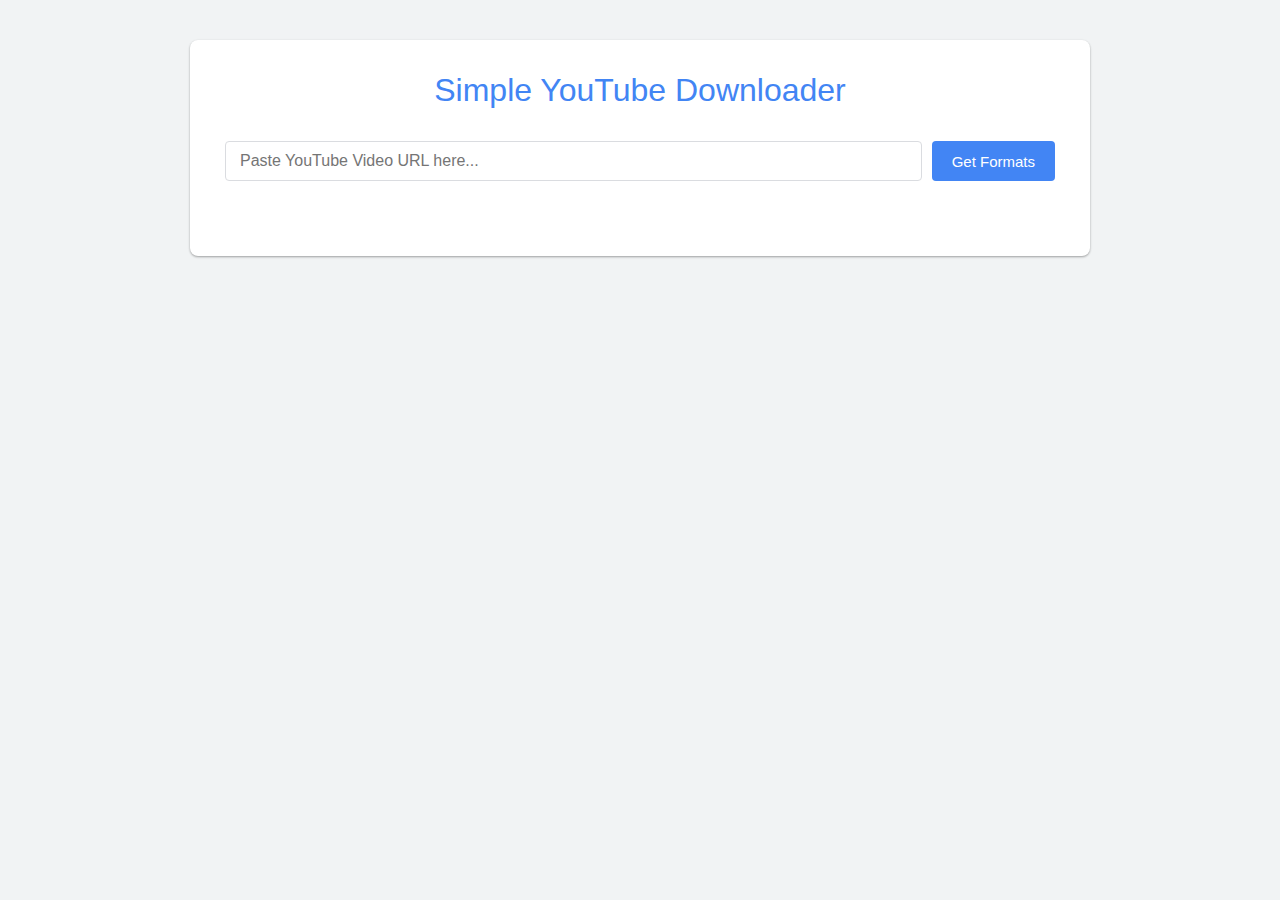
==== index.html @ 7148fa8c "Working with one checkbox tick." ====
<!DOCTYPE html>
<html lang="en">

<head>
    <meta charset="UTF-8">
    <meta name="viewport" content="width=device-width, initial-scale=1.0">
    <title>Simple YouTube Downloader</title>
    <style>
        :root {
            --primary: #4285f4;
            /* Google Blue */
            --danger: #db4437;
            /* Google Red */
            --success: #0f9d58;
            /* Google Green */
            --warning: #f4b400;
            /* Google Yellow */
            --background: #f1f3f4;
            --card-bg: #ffffff;
            --text: #202124;
            --text-secondary: #5f6368;
            --border: #dadce0;
            --hover-bg: #f8f9fa;
        }

        * {
            box-sizing: border-box;
            margin: 0;
            padding: 0;
            font-family: 'Roboto', 'Segoe UI', Arial, sans-serif;
        }

        body {
            background-color: var(--background);
            color: var(--text);
            padding: 20px;
            line-height: 1.6;
        }

        .container {
            max-width: 900px;
            margin: 20px auto;
            background-color: var(--card-bg);
            padding: 25px 35px;
            border-radius: 8px;
            box-shadow: 0 1px 3px rgba(0, 0, 0, 0.12), 0 1px 2px rgba(0, 0, 0, 0.24);
        }

        h1 {
            color: var(--primary);
            margin-bottom: 25px;
            text-align: center;
            font-weight: 500;
        }

        .input-group {
            display: flex;
            gap: 10px;
            margin-bottom: 25px;
            flex-wrap: wrap;
            /* Allow wrapping on smaller screens */
        }

        #youtube-url {
            flex: 1 1 300px;
            /* Allow growing and shrinking, base width 300px */
            padding: 10px 14px;
            border: 1px solid var(--border);
            border-radius: 4px;
            font-size: 16px;
            transition: border-color 0.2s ease-in-out;
        }

        #youtube-url:focus {
            outline: none;
            border-color: var(--primary);
            box-shadow: 0 0 0 2px rgba(66, 133, 244, 0.2);
        }

        .btn {
            padding: 10px 20px;
            border: none;
            border-radius: 4px;
            font-size: 15px;
            font-weight: 500;
            cursor: pointer;
            transition: background-color 0.2s, box-shadow 0.2s;
            flex-shrink: 0;
            /* Don't shrink button */
        }

        .btn-primary {
            background-color: var(--primary);
            color: white;
        }

        .btn-primary:hover {
            background-color: #3367d6;
            box-shadow: 0 1px 3px rgba(0, 0, 0, 0.1);
        }

        .btn-primary:disabled {
            background-color: #a0c3ff;
            cursor: not-allowed;
        }


        .btn-danger {
            background-color: var(--danger);
            color: white;
        }

        .btn-danger:hover {
            background-color: #c5372c;
            box-shadow: 0 1px 3px rgba(0, 0, 0, 0.1);
        }

        .btn-danger:disabled {
            background-color: #f1a19a;
            cursor: not-allowed;
        }

        .format-table-container {
            overflow-x: auto;
            /* Enable horizontal scrolling on small screens */
            margin-bottom: 25px;
        }

        .format-table {
            width: 100%;
            border-collapse: collapse;
            min-width: 600px;
            /* Minimum width before scrolling */
            display: none;
            /* Hidden initially */
        }

        .format-table th,
        .format-table td {
            padding: 10px 12px;
            text-align: left;
            border-bottom: 1px solid var(--border);
            white-space: nowrap;
            /* Prevent text wrapping in cells */
        }

        .format-table th {
            background-color: var(--hover-bg);
            font-weight: 500;
            color: var(--text-secondary);
            font-size: 14px;
        }

        .format-table tbody tr:hover {
            background-color: var(--hover-bg);
        }

        .format-table input[type="radio"] {
            cursor: pointer;
            margin-right: 5px;
            vertical-align: middle;
        }

        .format-table label {
            cursor: pointer;
        }

        .loading,
        .status-message {
            text-align: center;
            margin: 25px 0;
            padding: 15px;
            border-radius: 4px;
        }

        .loading {
            display: none;
        }

        /* Hidden initially */

        .loading-spinner {
            border: 4px solid rgba(0, 0, 0, 0.1);
            border-radius: 50%;
            border-top-color: var(--primary);
            width: 30px;
            height: 30px;
            animation: spin 1s linear infinite;
            margin: 0 auto 10px;
        }

        @keyframes spin {
            0% {
                transform: rotate(0deg);
            }

            100% {
                transform: rotate(360deg);
            }
        }

        .status-message {
            display: none;
        }

        /* Hidden initially */
        .status-message.error {
            color: var(--danger);
            background-color: #fce8e6;
            border: 1px solid #f9bdbb;
        }

        .status-message.success {
            color: var(--success);
            background-color: #e6f4ea;
            border: 1px solid #a5d6a7;
        }

        .download-section {
            text-align: center;
            margin-top: 20px;
            display: none;
            /* Hidden initially */
        }

        .video-title {
            font-size: 18px;
            font-weight: 500;
            margin-bottom: 15px;
            color: var(--text);
            text-align: center;
            display: none;
            /* Hidden initially */
        }

        /* Responsive Adjustments */
        @media (max-width: 600px) {
            .container {
                padding: 15px 20px;
            }

            .input-group {
                flex-direction: column;
            }

            .btn {
                width: 100%;
                /* Full width buttons on small screens */
            }

            h1 {
                font-size: 24px;
            }
        }
    </style>
</head>

<body>
    <div class="container">
        <h1>Simple YouTube Downloader</h1>

        <!-- Status Message Area -->
        <div class="status-message" id="status-message"></div>

        <!-- URL Input -->
        <div class="input-group">
            <input type="text" id="youtube-url" placeholder="Paste YouTube Video URL here..." autocomplete="off">
            <button class="btn btn-primary" id="get-formats-btn">Get Formats</button>
        </div>

        <!-- Loading Indicator -->
        <div class="loading" id="loading">
            <div class="loading-spinner"></div>
            <p>Fetching video information...</p>
        </div>

        <!-- Video Title Display -->
        <div class="video-title" id="video-title"></div>

        <!-- Format Selection Table -->
        <div class="format-table-container">
            <table class="format-table" id="format-table">
                <thead>
                    <tr>
                        <th>Select</th>
                        <th>ID</th>
                        <th>Ext</th>
                        <th>Resolution / Note</th>
                        <th>FPS</th>
                        <th>Size ~</th>
                        <th>VCodec</th>
                        <th>ACodec</th>
                    </tr>
                </thead>
                <tbody id="format-table-body">
                    <!-- Format options will be dynamically added here -->
                </tbody>
            </table>
        </div>

        <!-- Download Button -->
        <div class="download-section" id="download-section">
            <button class="btn btn-danger" id="download-btn" disabled>Download Selected Format</button>
        </div>
    </div>

    <script>
        document.addEventListener('DOMContentLoaded', function () {
            // --- Configurables ---
            const BACKEND_URL = 'http://127.0.0.1:5000'; // Your Flask backend URL

            // --- DOM Elements ---
            const urlInput = document.getElementById('youtube-url');
            const getFormatsBtn = document.getElementById('get-formats-btn');
            const downloadBtn = document.getElementById('download-btn');
            const formatTable = document.getElementById('format-table');
            const formatTableBody = document.getElementById('format-table-body');
            const loadingDiv = document.getElementById('loading');
            const statusMessageDiv = document.getElementById('status-message');
            const downloadSection = document.getElementById('download-section');
            const videoTitleDiv = document.getElementById('video-title');


            // --- State Variables ---
            let currentVideoTitle = '';
            let currentVideoUrl = '';
            let availableFormats = [];
            let selectedFormatDetails = null; // To store full details of the selected format

            // --- Event Listeners ---
            getFormatsBtn.addEventListener('click', handleGetFormats);
            downloadBtn.addEventListener('click', handleDownload);

            // --- Helper Functions ---

            function showStatusMessage(message, type = 'error') {
                statusMessageDiv.textContent = message;
                statusMessageDiv.className = `status-message ${type}`; // Set class for styling
                statusMessageDiv.style.display = 'block';
            }

            function hideStatusMessage() {
                statusMessageDiv.style.display = 'none';
            }

            function showLoading(isLoading) {
                loadingDiv.style.display = isLoading ? 'block' : 'none';
                if (isLoading) {
                    // Disable button while loading
                    getFormatsBtn.disabled = true;
                    // Hide previous results
                    formatTable.style.display = 'none';
                    downloadSection.style.display = 'none';
                    videoTitleDiv.style.display = 'none';
                    hideStatusMessage();
                } else {
                    getFormatsBtn.disabled = false;
                }
            }

            function formatBytes(bytes, decimals = 2) {
                if (!+bytes) return '0 Bytes'; // Handle null, undefined, 0

                const k = 1024;
                const dm = decimals < 0 ? 0 : decimals;
                const sizes = ['Bytes', 'KB', 'MB', 'GB', 'TB', 'PB', 'EB', 'ZB', 'YB'];

                const i = Math.floor(Math.log(bytes) / Math.log(k));

                return `${parseFloat((bytes / Math.pow(k, i)).toFixed(dm))} ${sizes[i]}`;
            }

            function isValidYouTubeUrl(url) {
                // More robust regex, allows http/https, www optional, handles params
                const patterns = [
                    /^https?:\/\/(?:www\.)?youtube\.com\/watch\?v=([\w-]+)(?:&\S*)?$/i,
                    /^https?:\/\/youtu\.be\/([\w-]+)(?:\?\S*)?$/i
                    // Add playlist regex here if you want to support them later
                    // /^https?:\/\/(?:www\.)?youtube\.com\/playlist\?list=([\w-]+)(?:&\S*)?$/i
                ];
                return patterns.some(pattern => pattern.test(url));
            }

            function generateFilename(title, extension) {
                // Basic sanitization: replace invalid file characters
                const safeTitle = title.replace(/[<>:"/\\|?*%]/g, '_').substring(0, 100); // Limit length
                return `${safeTitle || 'video'}.${extension || 'mp4'}`;
            }

            // --- Core Logic ---

            async function handleGetFormats() {
                currentVideoUrl = urlInput.value.trim();
                selectedFormatDetails = null; // Reset selection
                downloadBtn.disabled = true; // Disable download initially

                if (!currentVideoUrl) {
                    showStatusMessage('Please enter a YouTube URL.', 'error');
                    return;
                }
                if (!isValidYouTubeUrl(currentVideoUrl)) {
                    showStatusMessage('Please enter a valid YouTube video URL (e.g., youtube.com/watch?v=... or youtu.be/...).', 'error');
                    return;
                }

                showLoading(true);

                try {
                    const response = await fetch(`${BACKEND_URL}/get_formats`, {
                        method: 'POST',
                        headers: { 'Content-Type': 'application/json' },
                        body: JSON.stringify({ url: currentVideoUrl })
                    });

                    const data = await response.json();

                    if (!response.ok || !data.success) {
                        // Use error from backend if available, otherwise generic message
                        throw new Error(data.error || `Server error: ${response.status}`);
                    }

                    // Store data and populate table
                    currentVideoTitle = data.title || 'Untitled Video';
                    availableFormats = data.formats || [];
                    videoTitleDiv.textContent = currentVideoTitle;
                    videoTitleDiv.style.display = 'block';
                    populateFormatsTable(availableFormats);
                    hideStatusMessage(); // Clear any previous errors

                } catch (error) {
                    console.error("Error fetching formats:", error);
                    showStatusMessage(`Failed to get formats: ${error.message}`, 'error');
                    formatTable.style.display = 'none'; // Ensure table is hidden on error
                    downloadSection.style.display = 'none';
                    videoTitleDiv.style.display = 'none';
                } finally {
                    showLoading(false);
                }
            }

            function populateFormatsTable(formats) {
                formatTableBody.innerHTML = ''; // Clear previous entries

                if (!formats || formats.length === 0) {
                    showStatusMessage('No downloadable formats found for this video.', 'warning');
                    formatTable.style.display = 'none';
                    downloadSection.style.display = 'none';
                    return;
                }

                formats.forEach((format, index) => {
                    // Skip formats without an ID or specific types if needed
                    if (!format.id) return;
                    // Example: Skip manifest formats
                    if (format.ext === 'mhtml' || format.id.includes('dash')) {
                        // console.log(`Skipping format ID ${format.id} (manifest/dash)`);
                        // return;
                        // Instead of skipping, maybe just disable radio?
                    }


                    const row = document.createElement('tr');
                    const resolutionNote = format.resolution || format.note || (format.is_audio_only ? 'Audio' : 'N/A');
                    const fileSizeFormatted = format.filesize_approx ? formatBytes(format.filesize_approx) : 'N/A';
                    const vcodecDisplay = format.vcodec === 'none' ? '-' : format.vcodec;
                    const acodecDisplay = format.acodec === 'none' ? '-' : format.acodec;

                    row.innerHTML = `
                        <td>
                            <input type="radio" name="format_select" value="${format.id}" id="format_${index}">
                        </td>
                        <td><label for="format_${index}">${format.id}</label></td>
                        <td>${format.ext || 'N/A'}</td>
                        <td>${resolutionNote}</td>
                        <td>${format.fps || '-'}</td>
                        <td>${fileSizeFormatted}</td>
                        <td>${vcodecDisplay}</td>
                        <td>${acodecDisplay}</td>
                    `;

                    // Add event listener to the radio button
                    const radioInput = row.querySelector('input[type="radio"]');
                    radioInput.addEventListener('change', () => {
                        if (radioInput.checked) {
                            selectedFormatDetails = format; // Store the full format object
                            downloadBtn.disabled = false; // Enable download button
                            downloadSection.style.display = 'block';
                        }
                    });

                    formatTableBody.appendChild(row);
                });

                formatTable.style.display = 'table'; // Show the table
            }

            async function handleDownload() {
                if (!selectedFormatDetails || !currentVideoUrl) {
                    showStatusMessage("Please select a format first.", 'warning');
                    return;
                }

                const formatId = selectedFormatDetails.id;
                const suggestedFilename = generateFilename(currentVideoTitle, selectedFormatDetails.ext);

                downloadBtn.disabled = true; // Disable while processing
                downloadBtn.textContent = 'Preparing Download...';
                hideStatusMessage();

                try {
                    const response = await fetch(`${BACKEND_URL}/download`, {
                        method: 'POST',
                        headers: { 'Content-Type': 'application/json' },
                        body: JSON.stringify({
                            url: currentVideoUrl,
                            format_id: formatId,
                            filename: suggestedFilename // Send suggestion to backend
                        })
                    });

                    if (!response.ok) {
                        let errorMsg = `Download failed with status: ${response.status}`;
                        try {
                            // Try to get more specific error from backend JSON response
                            const errorData = await response.json();
                            errorMsg = errorData.error || errorMsg;
                        } catch (e) {
                            // Ignore if response wasn't JSON
                        }
                        throw new Error(errorMsg);
                    }


                    // --- Successful Download Stream ---

                    // 1. Get Filename from Header (Best Method)
                    const contentDisposition = response.headers.get('content-disposition');
                    let finalFilename = suggestedFilename; // Default
                    if (contentDisposition) {
                        const filenameMatch = contentDisposition.match(/filename\*?=['"]?([^'";]+)['"]?/);
                        if (filenameMatch && filenameMatch[1]) {
                            // Decode URI component for potential UTF-8 filenames
                            finalFilename = decodeURIComponent(filenameMatch[1]);
                        }
                    }
                    console.log(`Downloading as: ${finalFilename}`);

                    // 2. Get data as Blob
                    downloadBtn.textContent = 'Downloading...';
                    const blob = await response.blob();

                    // 3. Create temporary link and trigger click
                    const downloadUrl = window.URL.createObjectURL(blob);
                    const a = document.createElement('a');
                    a.style.display = 'none';
                    a.href = downloadUrl;
                    a.download = finalFilename;
                    document.body.appendChild(a);
                    a.click();

                    // 4. Clean up
                    window.URL.revokeObjectURL(downloadUrl);
                    a.remove();
                    // Show temporary success message
                    showStatusMessage(`Successfully started download: ${finalFilename}`, 'success');
                    setTimeout(hideStatusMessage, 5000); // Hide after 5 seconds

                } catch (error) {
                    console.error("Download error:", error);
                    showStatusMessage(`Download failed: ${error.message}`, 'error');
                } finally {
                    // Re-enable button
                    downloadBtn.disabled = false;
                    downloadBtn.textContent = 'Download Selected Format';
                }
            }

        }); // End DOMContentLoaded
    </script>
</body>

</html>
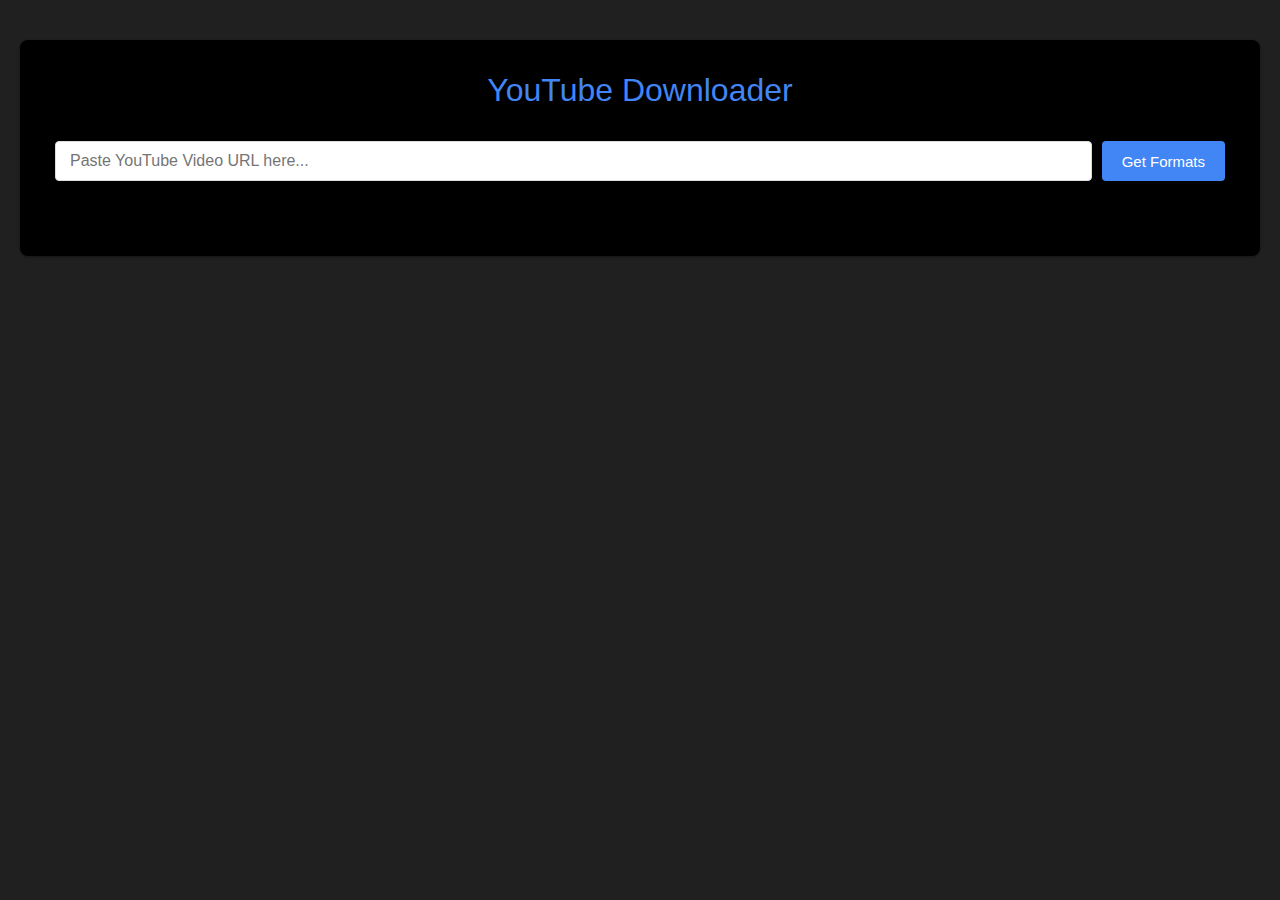
==== commit 685e45d1: "Added - Audio Language in UI Modified Title & Added Favicon." ====
--- a/index.html
+++ b/index.html
@@ -4,260 +4,15 @@
 <head>
     <meta charset="UTF-8">
     <meta name="viewport" content="width=device-width, initial-scale=1.0">
-    <title>Simple YouTube Downloader</title>
-    <style>
-        :root {
-            --primary: #4285f4;
-            /* Google Blue */
-            --danger: #db4437;
-            /* Google Red */
-            --success: #0f9d58;
-            /* Google Green */
-            --warning: #f4b400;
-            /* Google Yellow */
-            --background: #f1f3f4;
-            --card-bg: #ffffff;
-            --text: #202124;
-            --text-secondary: #5f6368;
-            --border: #dadce0;
-            --hover-bg: #f8f9fa;
-        }
+    <title>YouTube Downloader</title>
+    <link rel="icon" href="./css/favicon.png" type="image/x-icon">
+    <link rel="stylesheet" href="./css/styles.css">
 
-        * {
-            box-sizing: border-box;
-            margin: 0;
-            padding: 0;
-            font-family: 'Roboto', 'Segoe UI', Arial, sans-serif;
-        }
-
-        body {
-            background-color: var(--background);
-            color: var(--text);
-            padding: 20px;
-            line-height: 1.6;
-        }
-
-        .container {
-            max-width: 900px;
-            margin: 20px auto;
-            background-color: var(--card-bg);
-            padding: 25px 35px;
-            border-radius: 8px;
-            box-shadow: 0 1px 3px rgba(0, 0, 0, 0.12), 0 1px 2px rgba(0, 0, 0, 0.24);
-        }
-
-        h1 {
-            color: var(--primary);
-            margin-bottom: 25px;
-            text-align: center;
-            font-weight: 500;
-        }
-
-        .input-group {
-            display: flex;
-            gap: 10px;
-            margin-bottom: 25px;
-            flex-wrap: wrap;
-            /* Allow wrapping on smaller screens */
-        }
-
-        #youtube-url {
-            flex: 1 1 300px;
-            /* Allow growing and shrinking, base width 300px */
-            padding: 10px 14px;
-            border: 1px solid var(--border);
-            border-radius: 4px;
-            font-size: 16px;
-            transition: border-color 0.2s ease-in-out;
-        }
-
-        #youtube-url:focus {
-            outline: none;
-            border-color: var(--primary);
-            box-shadow: 0 0 0 2px rgba(66, 133, 244, 0.2);
-        }
-
-        .btn {
-            padding: 10px 20px;
-            border: none;
-            border-radius: 4px;
-            font-size: 15px;
-            font-weight: 500;
-            cursor: pointer;
-            transition: background-color 0.2s, box-shadow 0.2s;
-            flex-shrink: 0;
-            /* Don't shrink button */
-        }
-
-        .btn-primary {
-            background-color: var(--primary);
-            color: white;
-        }
-
-        .btn-primary:hover {
-            background-color: #3367d6;
-            box-shadow: 0 1px 3px rgba(0, 0, 0, 0.1);
-        }
-
-        .btn-primary:disabled {
-            background-color: #a0c3ff;
-            cursor: not-allowed;
-        }
-
-
-        .btn-danger {
-            background-color: var(--danger);
-            color: white;
-        }
-
-        .btn-danger:hover {
-            background-color: #c5372c;
-            box-shadow: 0 1px 3px rgba(0, 0, 0, 0.1);
-        }
-
-        .btn-danger:disabled {
-            background-color: #f1a19a;
-            cursor: not-allowed;
-        }
-
-        .format-table-container {
-            overflow-x: auto;
-            /* Enable horizontal scrolling on small screens */
-            margin-bottom: 25px;
-        }
-
-        .format-table {
-            width: 100%;
-            border-collapse: collapse;
-            min-width: 600px;
-            /* Minimum width before scrolling */
-            display: none;
-            /* Hidden initially */
-        }
-
-        .format-table th,
-        .format-table td {
-            padding: 10px 12px;
-            text-align: left;
-            border-bottom: 1px solid var(--border);
-            white-space: nowrap;
-            /* Prevent text wrapping in cells */
-        }
-
-        .format-table th {
-            background-color: var(--hover-bg);
-            font-weight: 500;
-            color: var(--text-secondary);
-            font-size: 14px;
-        }
-
-        .format-table tbody tr:hover {
-            background-color: var(--hover-bg);
-        }
-
-        .format-table input[type="radio"] {
-            cursor: pointer;
-            margin-right: 5px;
-            vertical-align: middle;
-        }
-
-        .format-table label {
-            cursor: pointer;
-        }
-
-        .loading,
-        .status-message {
-            text-align: center;
-            margin: 25px 0;
-            padding: 15px;
-            border-radius: 4px;
-        }
-
-        .loading {
-            display: none;
-        }
-
-        /* Hidden initially */
-
-        .loading-spinner {
-            border: 4px solid rgba(0, 0, 0, 0.1);
-            border-radius: 50%;
-            border-top-color: var(--primary);
-            width: 30px;
-            height: 30px;
-            animation: spin 1s linear infinite;
-            margin: 0 auto 10px;
-        }
-
-        @keyframes spin {
-            0% {
-                transform: rotate(0deg);
-            }
-
-            100% {
-                transform: rotate(360deg);
-            }
-        }
-
-        .status-message {
-            display: none;
-        }
-
-        /* Hidden initially */
-        .status-message.error {
-            color: var(--danger);
-            background-color: #fce8e6;
-            border: 1px solid #f9bdbb;
-        }
-
-        .status-message.success {
-            color: var(--success);
-            background-color: #e6f4ea;
-            border: 1px solid #a5d6a7;
-        }
-
-        .download-section {
-            text-align: center;
-            margin-top: 20px;
-            display: none;
-            /* Hidden initially */
-        }
-
-        .video-title {
-            font-size: 18px;
-            font-weight: 500;
-            margin-bottom: 15px;
-            color: var(--text);
-            text-align: center;
-            display: none;
-            /* Hidden initially */
-        }
-
-        /* Responsive Adjustments */
-        @media (max-width: 600px) {
-            .container {
-                padding: 15px 20px;
-            }
-
-            .input-group {
-                flex-direction: column;
-            }
-
-            .btn {
-                width: 100%;
-                /* Full width buttons on small screens */
-            }
-
-            h1 {
-                font-size: 24px;
-            }
-        }
-    </style>
 </head>
 
 <body>
     <div class="container">
-        <h1>Simple YouTube Downloader</h1>
+        <h1>YouTube Downloader</h1>
 
         <!-- Status Message Area -->
         <div class="status-message" id="status-message"></div>
@@ -283,13 +38,17 @@
                 <thead>
                     <tr>
                         <th>Select</th>
-                        <th>ID</th>
+                        <th style="display: none;">ID</th>
                         <th>Ext</th>
-                        <th>Resolution / Note</th>
+                        <th>Resolution</th>
                         <th>FPS</th>
-                        <th>Size ~</th>
-                        <th>VCodec</th>
-                        <th>ACodec</th>
+                        <th>Size</th>
+                        <th>Video Codec</th>
+                        <th>Audio Codec</th>
+                        <th>Total Bit Rate</th>
+                        <th>Audio Bit Rate</th>
+                        <th>Video Bit Rate</th>
+                        <th>Audio Language</th>
                     </tr>
                 </thead>
                 <tbody id="format-table-body">
@@ -303,280 +62,7 @@
             <button class="btn btn-danger" id="download-btn" disabled>Download Selected Format</button>
         </div>
     </div>
-
-    <script>
-        document.addEventListener('DOMContentLoaded', function () {
-            // --- Configurables ---
-            const BACKEND_URL = 'http://127.0.0.1:5000'; // Your Flask backend URL
-
-            // --- DOM Elements ---
-            const urlInput = document.getElementById('youtube-url');
-            const getFormatsBtn = document.getElementById('get-formats-btn');
-            const downloadBtn = document.getElementById('download-btn');
-            const formatTable = document.getElementById('format-table');
-            const formatTableBody = document.getElementById('format-table-body');
-            const loadingDiv = document.getElementById('loading');
-            const statusMessageDiv = document.getElementById('status-message');
-            const downloadSection = document.getElementById('download-section');
-            const videoTitleDiv = document.getElementById('video-title');
-
-
-            // --- State Variables ---
-            let currentVideoTitle = '';
-            let currentVideoUrl = '';
-            let availableFormats = [];
-            let selectedFormatDetails = null; // To store full details of the selected format
-
-            // --- Event Listeners ---
-            getFormatsBtn.addEventListener('click', handleGetFormats);
-            downloadBtn.addEventListener('click', handleDownload);
-
-            // --- Helper Functions ---
-
-            function showStatusMessage(message, type = 'error') {
-                statusMessageDiv.textContent = message;
-                statusMessageDiv.className = `status-message ${type}`; // Set class for styling
-                statusMessageDiv.style.display = 'block';
-            }
-
-            function hideStatusMessage() {
-                statusMessageDiv.style.display = 'none';
-            }
-
-            function showLoading(isLoading) {
-                loadingDiv.style.display = isLoading ? 'block' : 'none';
-                if (isLoading) {
-                    // Disable button while loading
-                    getFormatsBtn.disabled = true;
-                    // Hide previous results
-                    formatTable.style.display = 'none';
-                    downloadSection.style.display = 'none';
-                    videoTitleDiv.style.display = 'none';
-                    hideStatusMessage();
-                } else {
-                    getFormatsBtn.disabled = false;
-                }
-            }
-
-            function formatBytes(bytes, decimals = 2) {
-                if (!+bytes) return '0 Bytes'; // Handle null, undefined, 0
-
-                const k = 1024;
-                const dm = decimals < 0 ? 0 : decimals;
-                const sizes = ['Bytes', 'KB', 'MB', 'GB', 'TB', 'PB', 'EB', 'ZB', 'YB'];
-
-                const i = Math.floor(Math.log(bytes) / Math.log(k));
-
-                return `${parseFloat((bytes / Math.pow(k, i)).toFixed(dm))} ${sizes[i]}`;
-            }
-
-            function isValidYouTubeUrl(url) {
-                // More robust regex, allows http/https, www optional, handles params
-                const patterns = [
-                    /^https?:\/\/(?:www\.)?youtube\.com\/watch\?v=([\w-]+)(?:&\S*)?$/i,
-                    /^https?:\/\/youtu\.be\/([\w-]+)(?:\?\S*)?$/i
-                    // Add playlist regex here if you want to support them later
-                    // /^https?:\/\/(?:www\.)?youtube\.com\/playlist\?list=([\w-]+)(?:&\S*)?$/i
-                ];
-                return patterns.some(pattern => pattern.test(url));
-            }
-
-            function generateFilename(title, extension) {
-                // Basic sanitization: replace invalid file characters
-                const safeTitle = title.replace(/[<>:"/\\|?*%]/g, '_').substring(0, 100); // Limit length
-                return `${safeTitle || 'video'}.${extension || 'mp4'}`;
-            }
-
-            // --- Core Logic ---
-
-            async function handleGetFormats() {
-                currentVideoUrl = urlInput.value.trim();
-                selectedFormatDetails = null; // Reset selection
-                downloadBtn.disabled = true; // Disable download initially
-
-                if (!currentVideoUrl) {
-                    showStatusMessage('Please enter a YouTube URL.', 'error');
-                    return;
-                }
-                if (!isValidYouTubeUrl(currentVideoUrl)) {
-                    showStatusMessage('Please enter a valid YouTube video URL (e.g., youtube.com/watch?v=... or youtu.be/...).', 'error');
-                    return;
-                }
-
-                showLoading(true);
-
-                try {
-                    const response = await fetch(`${BACKEND_URL}/get_formats`, {
-                        method: 'POST',
-                        headers: { 'Content-Type': 'application/json' },
-                        body: JSON.stringify({ url: currentVideoUrl })
-                    });
-
-                    const data = await response.json();
-
-                    if (!response.ok || !data.success) {
-                        // Use error from backend if available, otherwise generic message
-                        throw new Error(data.error || `Server error: ${response.status}`);
-                    }
-
-                    // Store data and populate table
-                    currentVideoTitle = data.title || 'Untitled Video';
-                    availableFormats = data.formats || [];
-                    videoTitleDiv.textContent = currentVideoTitle;
-                    videoTitleDiv.style.display = 'block';
-                    populateFormatsTable(availableFormats);
-                    hideStatusMessage(); // Clear any previous errors
-
-                } catch (error) {
-                    console.error("Error fetching formats:", error);
-                    showStatusMessage(`Failed to get formats: ${error.message}`, 'error');
-                    formatTable.style.display = 'none'; // Ensure table is hidden on error
-                    downloadSection.style.display = 'none';
-                    videoTitleDiv.style.display = 'none';
-                } finally {
-                    showLoading(false);
-                }
-            }
-
-            function populateFormatsTable(formats) {
-                formatTableBody.innerHTML = ''; // Clear previous entries
-
-                if (!formats || formats.length === 0) {
-                    showStatusMessage('No downloadable formats found for this video.', 'warning');
-                    formatTable.style.display = 'none';
-                    downloadSection.style.display = 'none';
-                    return;
-                }
-
-                formats.forEach((format, index) => {
-                    // Skip formats without an ID or specific types if needed
-                    if (!format.id) return;
-                    // Example: Skip manifest formats
-                    if (format.ext === 'mhtml' || format.id.includes('dash')) {
-                        // console.log(`Skipping format ID ${format.id} (manifest/dash)`);
-                        // return;
-                        // Instead of skipping, maybe just disable radio?
-                    }
-
-
-                    const row = document.createElement('tr');
-                    const resolutionNote = format.resolution || format.note || (format.is_audio_only ? 'Audio' : 'N/A');
-                    const fileSizeFormatted = format.filesize_approx ? formatBytes(format.filesize_approx) : 'N/A';
-                    const vcodecDisplay = format.vcodec === 'none' ? '-' : format.vcodec;
-                    const acodecDisplay = format.acodec === 'none' ? '-' : format.acodec;
-
-                    row.innerHTML = `
-                        <td>
-                            <input type="radio" name="format_select" value="${format.id}" id="format_${index}">
-                        </td>
-                        <td><label for="format_${index}">${format.id}</label></td>
-                        <td>${format.ext || 'N/A'}</td>
-                        <td>${resolutionNote}</td>
-                        <td>${format.fps || '-'}</td>
-                        <td>${fileSizeFormatted}</td>
-                        <td>${vcodecDisplay}</td>
-                        <td>${acodecDisplay}</td>
-                    `;
-
-                    // Add event listener to the radio button
-                    const radioInput = row.querySelector('input[type="radio"]');
-                    radioInput.addEventListener('change', () => {
-                        if (radioInput.checked) {
-                            selectedFormatDetails = format; // Store the full format object
-                            downloadBtn.disabled = false; // Enable download button
-                            downloadSection.style.display = 'block';
-                        }
-                    });
-
-                    formatTableBody.appendChild(row);
-                });
-
-                formatTable.style.display = 'table'; // Show the table
-            }
-
-            async function handleDownload() {
-                if (!selectedFormatDetails || !currentVideoUrl) {
-                    showStatusMessage("Please select a format first.", 'warning');
-                    return;
-                }
-
-                const formatId = selectedFormatDetails.id;
-                const suggestedFilename = generateFilename(currentVideoTitle, selectedFormatDetails.ext);
-
-                downloadBtn.disabled = true; // Disable while processing
-                downloadBtn.textContent = 'Preparing Download...';
-                hideStatusMessage();
-
-                try {
-                    const response = await fetch(`${BACKEND_URL}/download`, {
-                        method: 'POST',
-                        headers: { 'Content-Type': 'application/json' },
-                        body: JSON.stringify({
-                            url: currentVideoUrl,
-                            format_id: formatId,
-                            filename: suggestedFilename // Send suggestion to backend
-                        })
-                    });
-
-                    if (!response.ok) {
-                        let errorMsg = `Download failed with status: ${response.status}`;
-                        try {
-                            // Try to get more specific error from backend JSON response
-                            const errorData = await response.json();
-                            errorMsg = errorData.error || errorMsg;
-                        } catch (e) {
-                            // Ignore if response wasn't JSON
-                        }
-                        throw new Error(errorMsg);
-                    }
-
-
-                    // --- Successful Download Stream ---
-
-                    // 1. Get Filename from Header (Best Method)
-                    const contentDisposition = response.headers.get('content-disposition');
-                    let finalFilename = suggestedFilename; // Default
-                    if (contentDisposition) {
-                        const filenameMatch = contentDisposition.match(/filename\*?=['"]?([^'";]+)['"]?/);
-                        if (filenameMatch && filenameMatch[1]) {
-                            // Decode URI component for potential UTF-8 filenames
-                            finalFilename = decodeURIComponent(filenameMatch[1]);
-                        }
-                    }
-                    console.log(`Downloading as: ${finalFilename}`);
-
-                    // 2. Get data as Blob
-                    downloadBtn.textContent = 'Downloading...';
-                    const blob = await response.blob();
-
-                    // 3. Create temporary link and trigger click
-                    const downloadUrl = window.URL.createObjectURL(blob);
-                    const a = document.createElement('a');
-                    a.style.display = 'none';
-                    a.href = downloadUrl;
-                    a.download = finalFilename;
-                    document.body.appendChild(a);
-                    a.click();
-
-                    // 4. Clean up
-                    window.URL.revokeObjectURL(downloadUrl);
-                    a.remove();
-                    // Show temporary success message
-                    showStatusMessage(`Successfully started download: ${finalFilename}`, 'success');
-                    setTimeout(hideStatusMessage, 5000); // Hide after 5 seconds
-
-                } catch (error) {
-                    console.error("Download error:", error);
-                    showStatusMessage(`Download failed: ${error.message}`, 'error');
-                } finally {
-                    // Re-enable button
-                    downloadBtn.disabled = false;
-                    downloadBtn.textContent = 'Download Selected Format';
-                }
-            }
-
-        }); // End DOMContentLoaded
-    </script>
+    <script src="./js/script.js"></script>
 </body>
 
 </html>--- a/css/styles.css
+++ b/css/styles.css
@@ -0,0 +1,247 @@
+:root {
+    --primary: #4285f4;
+    /* Google Blue */
+    --danger: #db4437;
+    /* Google Red */
+    --success: #0f9d58;
+    /* Google Green */
+    --warning: #f4b400;
+    /* Google Yellow */
+    --background: #f1f3f4;
+    --card-bg: #ffffff;
+    --text: #202124;
+    --text-secondary: #5f6368;
+    --border: #dadce0;
+    --hover-bg: #f8f9fa;
+}
+
+* {
+    box-sizing: border-box;
+    margin: 0;
+    padding: 0;
+    font-family: 'Roboto', 'Segoe UI', Arial, sans-serif;
+}
+
+body {
+    background-color: rgb(32, 32, 32);
+    color: white;
+    padding: 20px;
+    line-height: 1.6;
+}
+
+.container {
+    /* max-width: 900px; */
+    margin: 20px auto;
+    background-color: black;
+    color: white;
+    padding: 25px 35px;
+    border-radius: 8px;
+    box-shadow: 0 1px 3px rgba(0, 0, 0, 0.12), 0 1px 2px rgba(0, 0, 0, 0.24);
+}
+
+h1 {
+    color: var(--primary);
+    margin-bottom: 25px;
+    text-align: center;
+    font-weight: 500;
+}
+
+.input-group {
+    display: flex;
+    gap: 10px;
+    margin-bottom: 25px;
+    flex-wrap: wrap;
+    /* Allow wrapping on smaller screens */
+}
+
+#youtube-url {
+    flex: 1 1 300px;
+    /* Allow growing and shrinking, base width 300px */
+    padding: 10px 14px;
+    border: 1px solid var(--border);
+    border-radius: 4px;
+    font-size: 16px;
+    transition: border-color 0.2s ease-in-out;
+}
+
+#youtube-url:focus {
+    outline: none;
+    border-color: var(--primary);
+    box-shadow: 0 0 0 2px rgba(66, 133, 244, 0.2);
+}
+
+.btn {
+    padding: 10px 20px;
+    border: none;
+    border-radius: 4px;
+    font-size: 15px;
+    font-weight: 500;
+    cursor: pointer;
+    transition: background-color 0.2s, box-shadow 0.2s;
+    flex-shrink: 0;
+    /* Don't shrink button */
+}
+
+.btn-primary {
+    background-color: var(--primary);
+    color: white;
+}
+
+.btn-primary:hover {
+    background-color: #3367d6;
+    box-shadow: 0 1px 3px rgba(0, 0, 0, 0.1);
+}
+
+.btn-primary:disabled {
+    background-color: #a0c3ff;
+    cursor: not-allowed;
+}
+
+
+.btn-danger {
+    background-color: var(--danger);
+    color: white;
+}
+
+.btn-danger:hover {
+    background-color: #c5372c;
+    box-shadow: 0 1px 3px rgba(0, 0, 0, 0.1);
+}
+
+.btn-danger:disabled {
+    background-color: #f1a19a;
+    cursor: not-allowed;
+}
+
+.format-table-container {
+    overflow-x: auto;
+    /* Enable horizontal scrolling on small screens */
+    margin-bottom: 25px;
+}
+
+.format-table {
+    width: 100%;
+    border-collapse: collapse;
+    min-width: 600px;
+    /* Minimum width before scrolling */
+    display: none;
+    /* Hidden initially */
+}
+
+.format-table th,
+.format-table td {
+    padding: 10px 12px;
+    text-align: left;
+    border-bottom: 1px solid var(--border);
+    white-space: nowrap;
+    /* Prevent text wrapping in cells */
+}
+
+.format-table th {
+    background-color: black;
+    font-weight: 500;
+    color: white;
+    font-size: 14px;
+}
+
+.format-table tbody tr:hover {
+    background-color: #3367d6;
+}
+
+.format-table input[type="radio"] {
+    cursor: pointer;
+    margin-right: 5px;
+    vertical-align: middle;
+}
+
+.format-table label {
+    cursor: pointer;
+}
+
+.loading,
+.status-message {
+    text-align: center;
+    margin: 25px 0;
+    padding: 15px;
+    border-radius: 4px;
+}
+
+.loading {
+    display: none;
+}
+
+/* Hidden initially */
+
+.loading-spinner {
+    border: 4px solid rgba(0, 0, 0, 0.1);
+    border-radius: 50%;
+    border-top-color: var(--primary);
+    width: 30px;
+    height: 30px;
+    animation: spin 1s linear infinite;
+    margin: 0 auto 10px;
+}
+
+@keyframes spin {
+    0% {
+        transform: rotate(0deg);
+    }
+
+    100% {
+        transform: rotate(360deg);
+    }
+}
+
+.status-message {
+    display: none;
+}
+
+/* Hidden initially */
+.status-message.error {
+    color: var(--danger);
+    background-color: #fce8e6;
+    border: 1px solid #f9bdbb;
+}
+
+.status-message.success {
+    color: var(--success);
+    background-color: #e6f4ea;
+    border: 1px solid #a5d6a7;
+}
+
+.download-section {
+    text-align: center;
+    margin-top: 20px;
+    display: none;
+    /* Hidden initially */
+}
+
+.video-title {
+    font-size: 18px;
+    font-weight: 500;
+    margin-bottom: 15px;
+    color: white;
+    text-align: center;
+    display: none;
+    /* Hidden initially */
+}
+
+/* Responsive Adjustments */
+@media (max-width: 600px) {
+    .container {
+        padding: 15px 20px;
+    }
+
+    .input-group {
+        flex-direction: column;
+    }
+
+    .btn {
+        width: 100%;
+        /* Full width buttons on small screens */
+    }
+
+    h1 {
+        font-size: 24px;
+    }
+}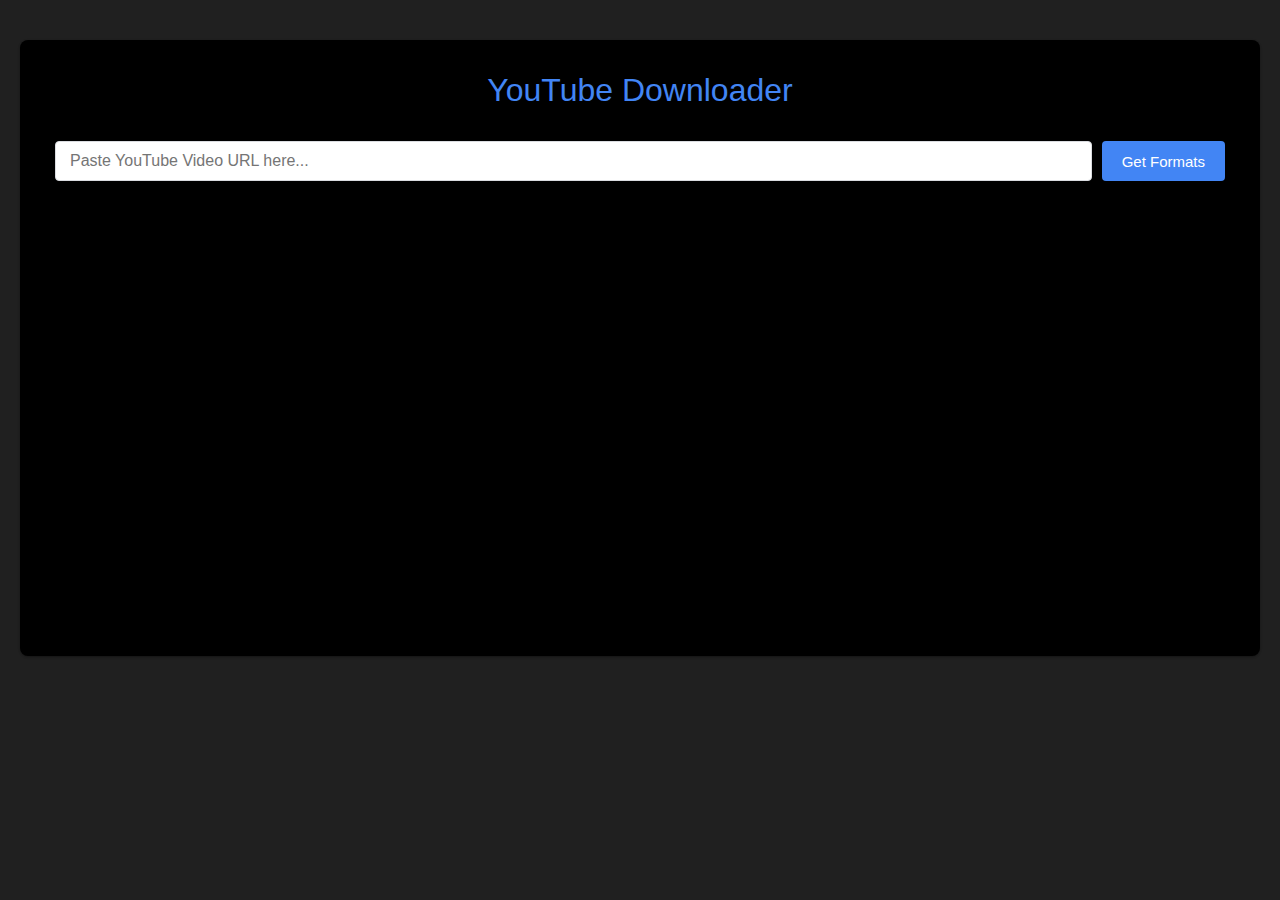
==== commit b0b5b08e: "Updated the UI." ====
--- a/index.html
+++ b/index.html
@@ -36,9 +36,8 @@
         <div class="format-table-container">
             <table class="format-table" id="format-table">
                 <thead>
-                    <tr>
+                    <tr style="position: sticky; top: 0; background-color: white;">
                         <th>Select</th>
-                        <th style="display: none;">ID</th>
                         <th>Ext</th>
                         <th>Resolution</th>
                         <th>FPS</th>
--- a/css/styles.css
+++ b/css/styles.css
@@ -30,13 +30,21 @@
 }
 
 .container {
-    /* max-width: 900px; */
+    max-width: auto;
+    max-height: 800px;
+    overflow: auto;
     margin: 20px auto;
     background-color: black;
     color: white;
     padding: 25px 35px;
     border-radius: 8px;
     box-shadow: 0 1px 3px rgba(0, 0, 0, 0.12), 0 1px 2px rgba(0, 0, 0, 0.24);
+}
+
+.format-table-container {
+    height: 400px;
+    max-height: 800px;
+    overflow: auto;
 }
 
 h1 {
@@ -64,6 +72,12 @@
     transition: border-color 0.2s ease-in-out;
 }
 
+@media (max-width: 600px) {
+    #youtube-url {
+        flex: none;
+    }
+}
+
 #youtube-url:focus {
     outline: none;
     border-color: var(--primary);
